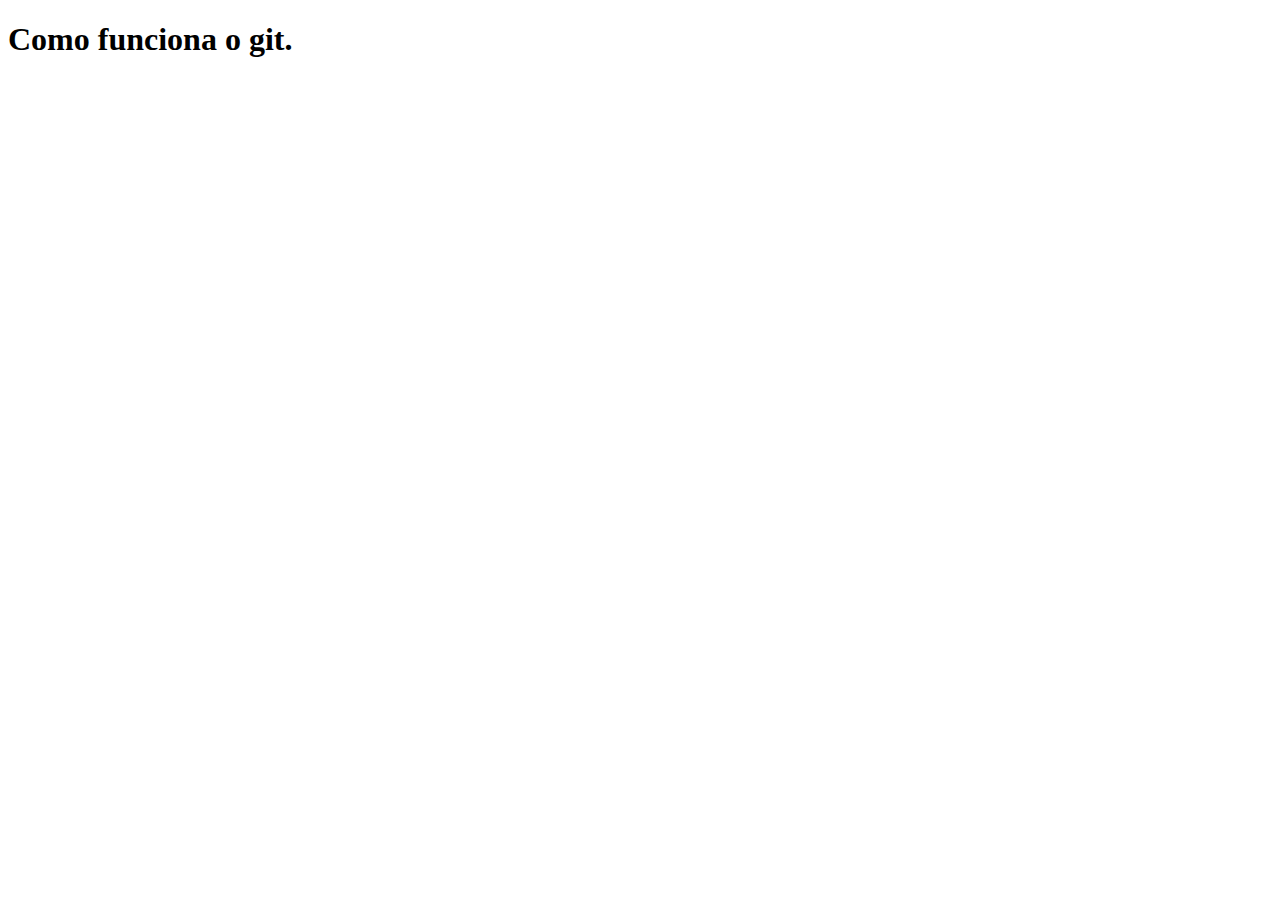
==== index.html @ 22fae13e "add como funcion o git" ====
<!DOCTYPE html>
<html lang="en">
<head>
    <meta charset="UTF-8">
    <meta name="viewport" content="width=device-width, initial-scale=1.0">
    <title>Como funciona o git.</title>
</head>
<body>
    <h1>Como funciona o git.</h1>
</body>
</html>
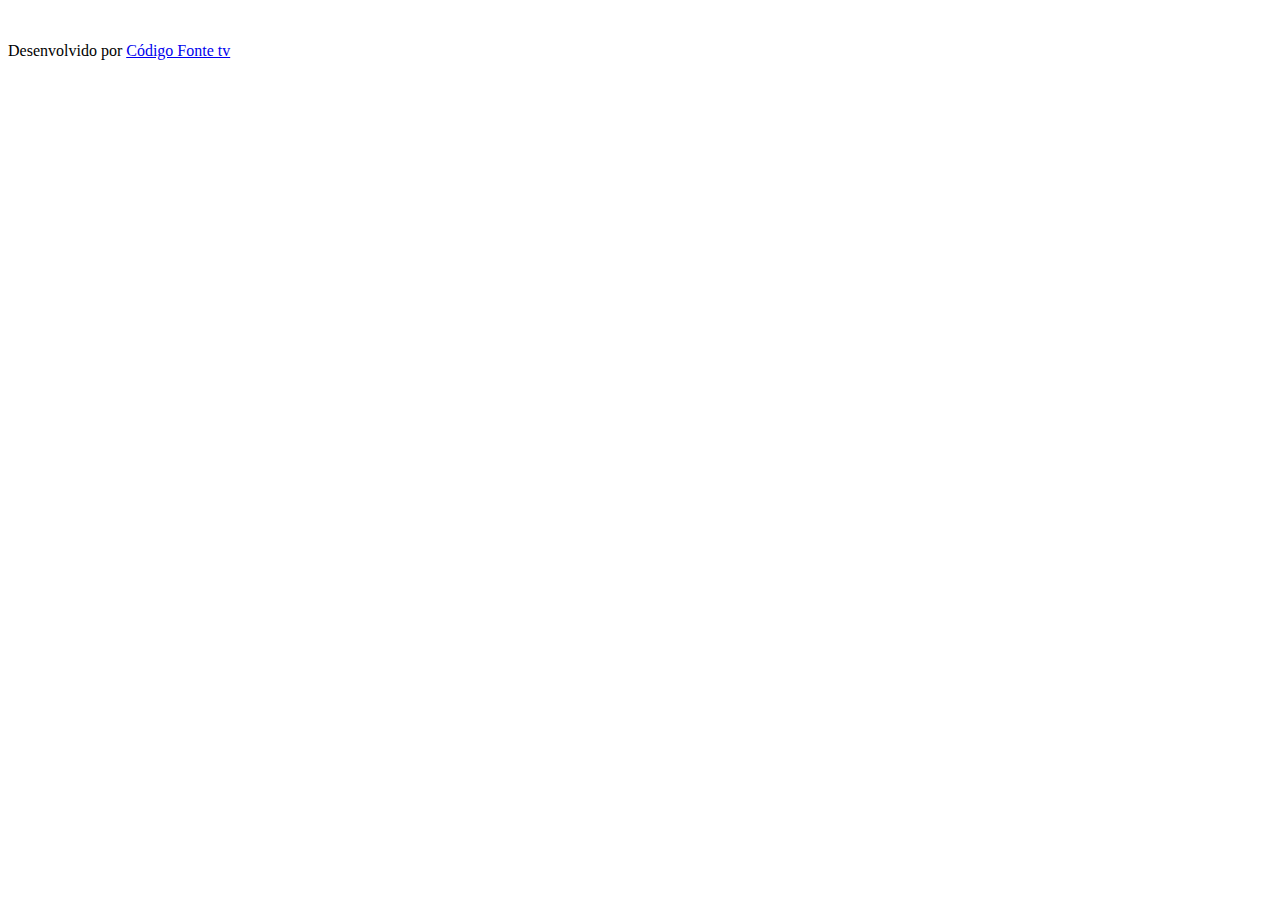
==== commit fbb5c57a: "Primeiro commit" ====
--- a/index.html
+++ b/index.html
@@ -6,6 +6,10 @@
     <title>Como funciona o git.</title>
 </head>
 <body>
-    <h1>Como funciona o git.</h1>
+
+    <br>
+    <footer>
+    <p>Desenvolvido por <a href="https://www.codigofontetv.com.br">Código Fonte tv</a></p>
+    </footer>
 </body>
 </html>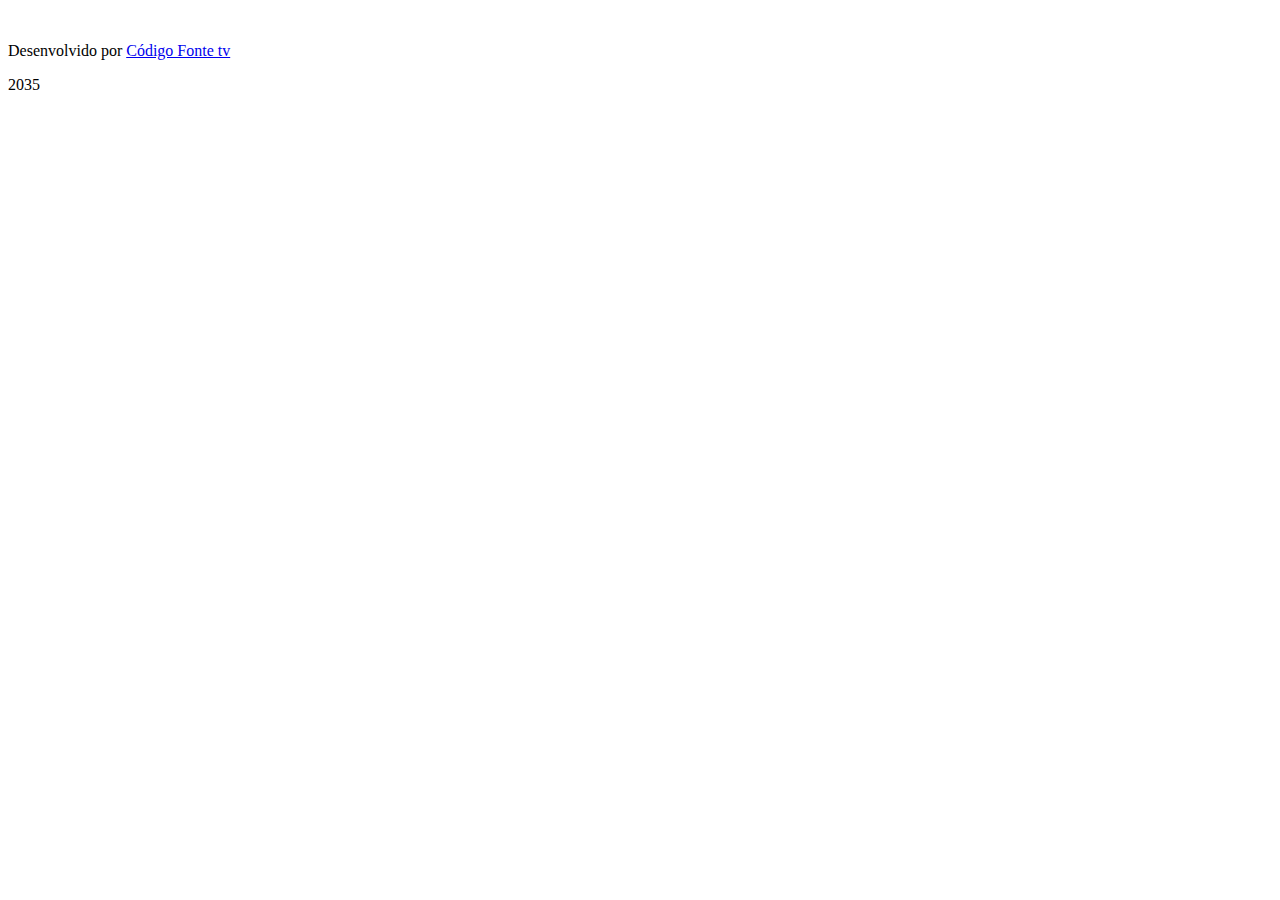
==== commit 8423ad39: "Texto do footer atualizado" ====
--- a/index.html
+++ b/index.html
@@ -9,7 +9,7 @@
 
     <br>
     <footer>
-    <p>Desenvolvido por <a href="https://www.codigofontetv.com.br">Código Fonte tv</a></p>
+    <p>Desenvolvido por <a href="https://www.codigofontetv.com.br">Código Fonte tv</a></p>2035
     </footer>
 </body>
 </html>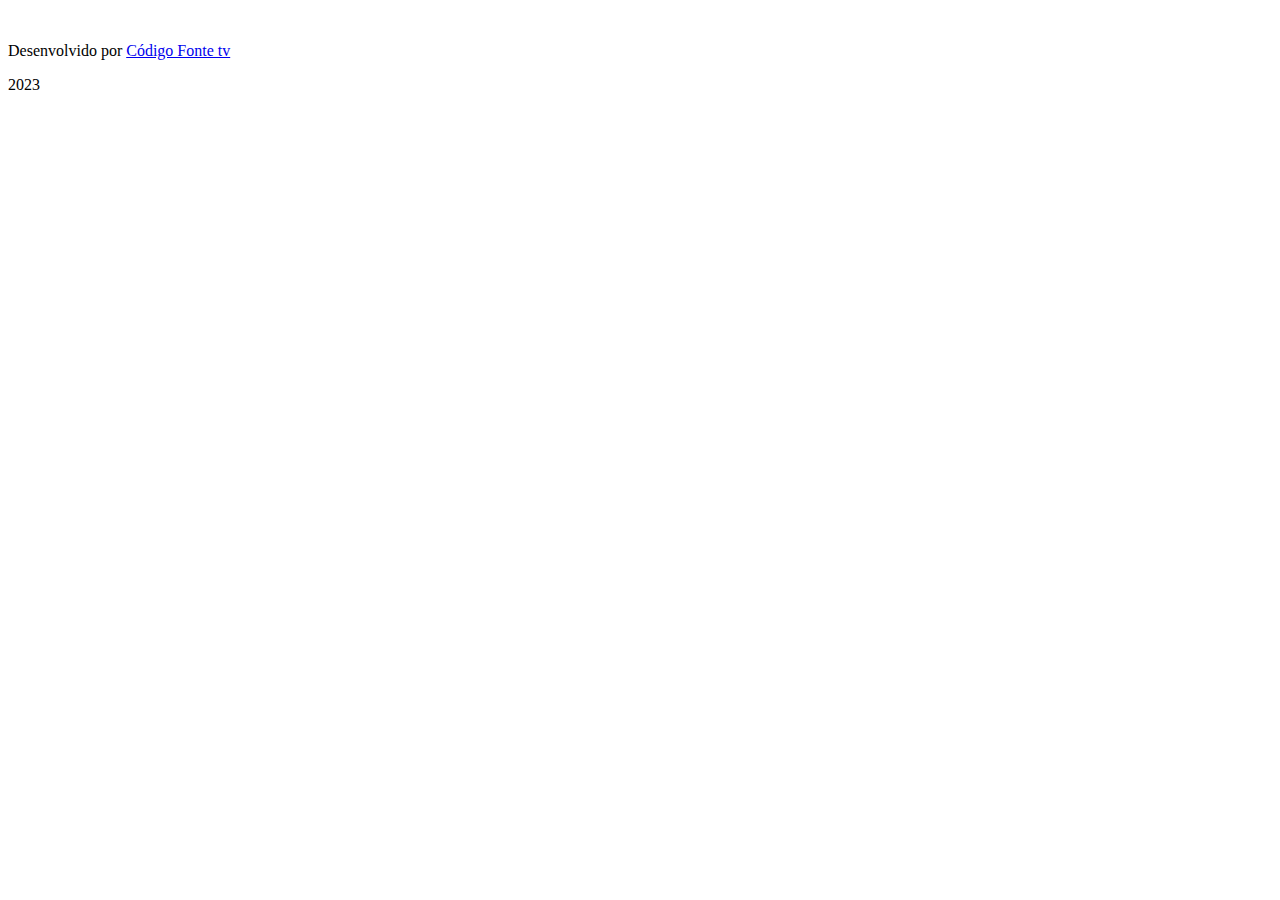
==== commit 6e07c713: "add commit" ====
--- a/index.html
+++ b/index.html
@@ -9,7 +9,7 @@
 
     <br>
     <footer>
-    <p>Desenvolvido por <a href="https://www.codigofontetv.com.br">Código Fonte tv</a></p>2035
+    <p>Desenvolvido por <a href="https://www.codigofontetv.com.br">Código Fonte tv</a></p>2023
     </footer>
 </body>
 </html>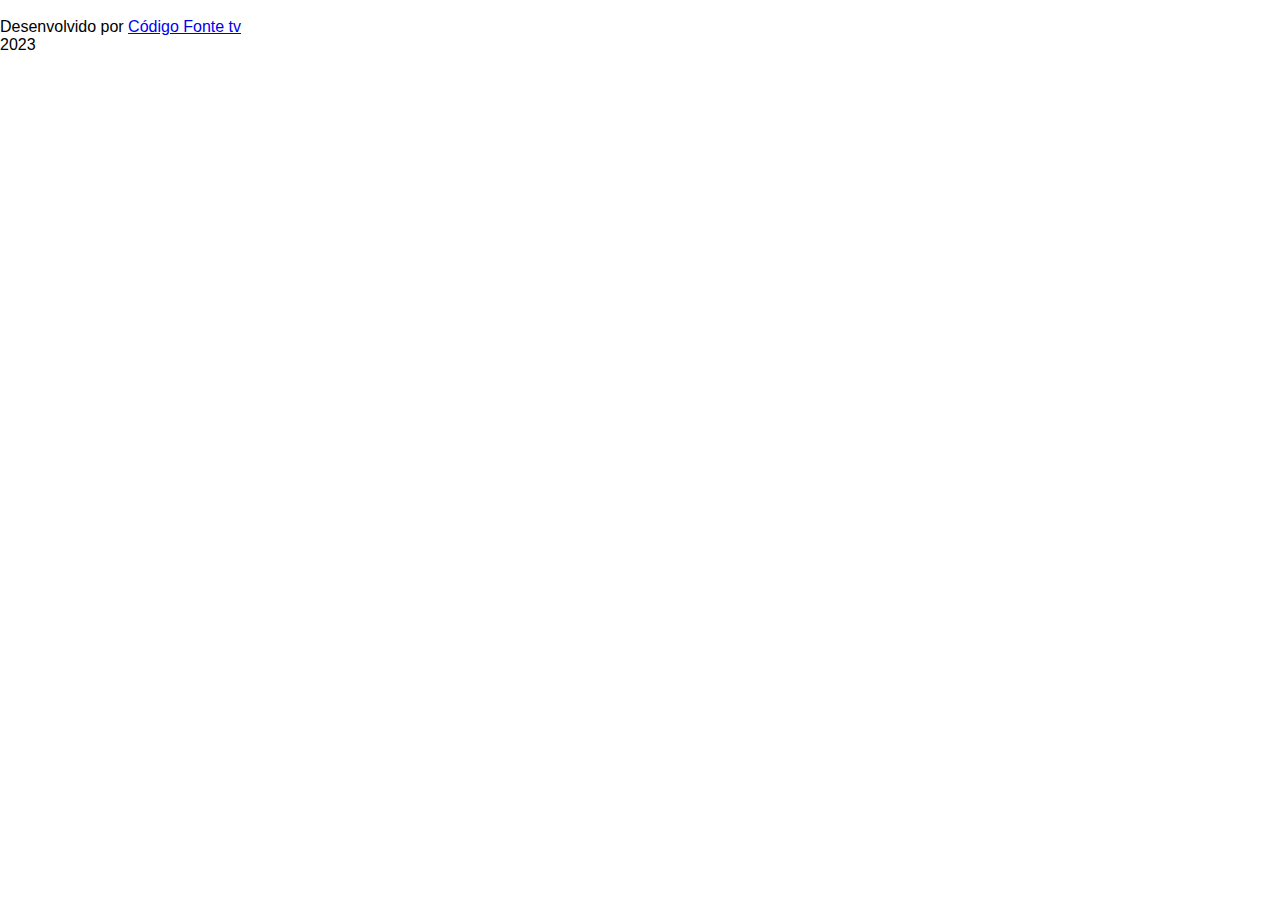
==== commit 1e2beb28: "adiciona assets" ====
--- a/index.html
+++ b/index.html
@@ -4,6 +4,8 @@
     <meta charset="UTF-8">
     <meta name="viewport" content="width=device-width, initial-scale=1.0">
     <title>Como funciona o git.</title>
+    <link rel="stylesheet" href="style.css">
+    <script src="script.js"></script>
 </head>
 <body>
 
--- a/style.css
+++ b/style.css
@@ -0,0 +1,6 @@
+* {
+margin: 0;
+padding: 0;
+box-sizing: border-box;
+font-family: "Poppins", sans-serif;
+}
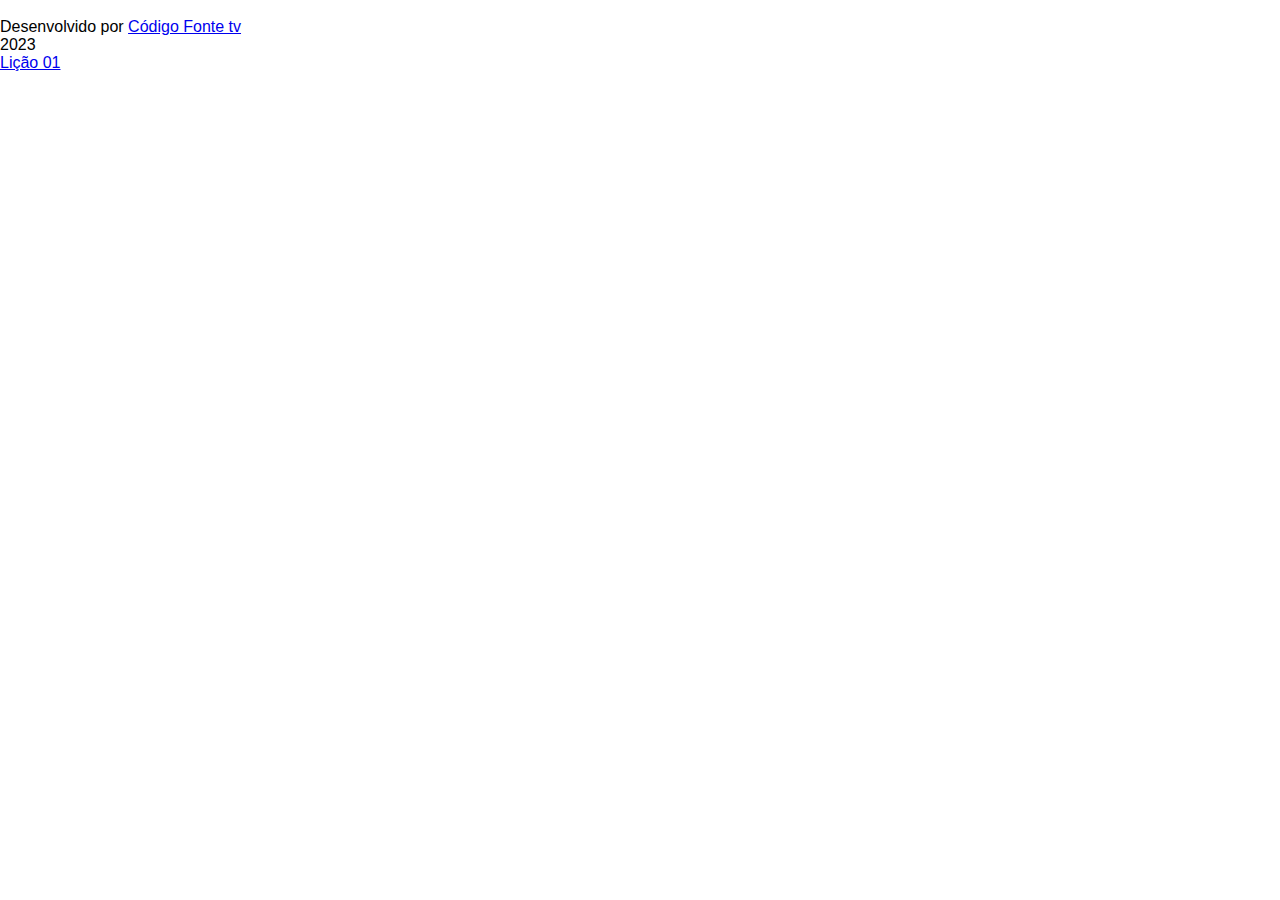
==== commit 56ced41e: "add atualizado" ====
--- a/index.html
+++ b/index.html
@@ -13,5 +13,6 @@
     <footer>
     <p>Desenvolvido por <a href="https://www.codigofontetv.com.br">Código Fonte tv</a></p>2023
     </footer>
+    <a href="licao01.html">Lição 01</a>
 </body>
 </html>